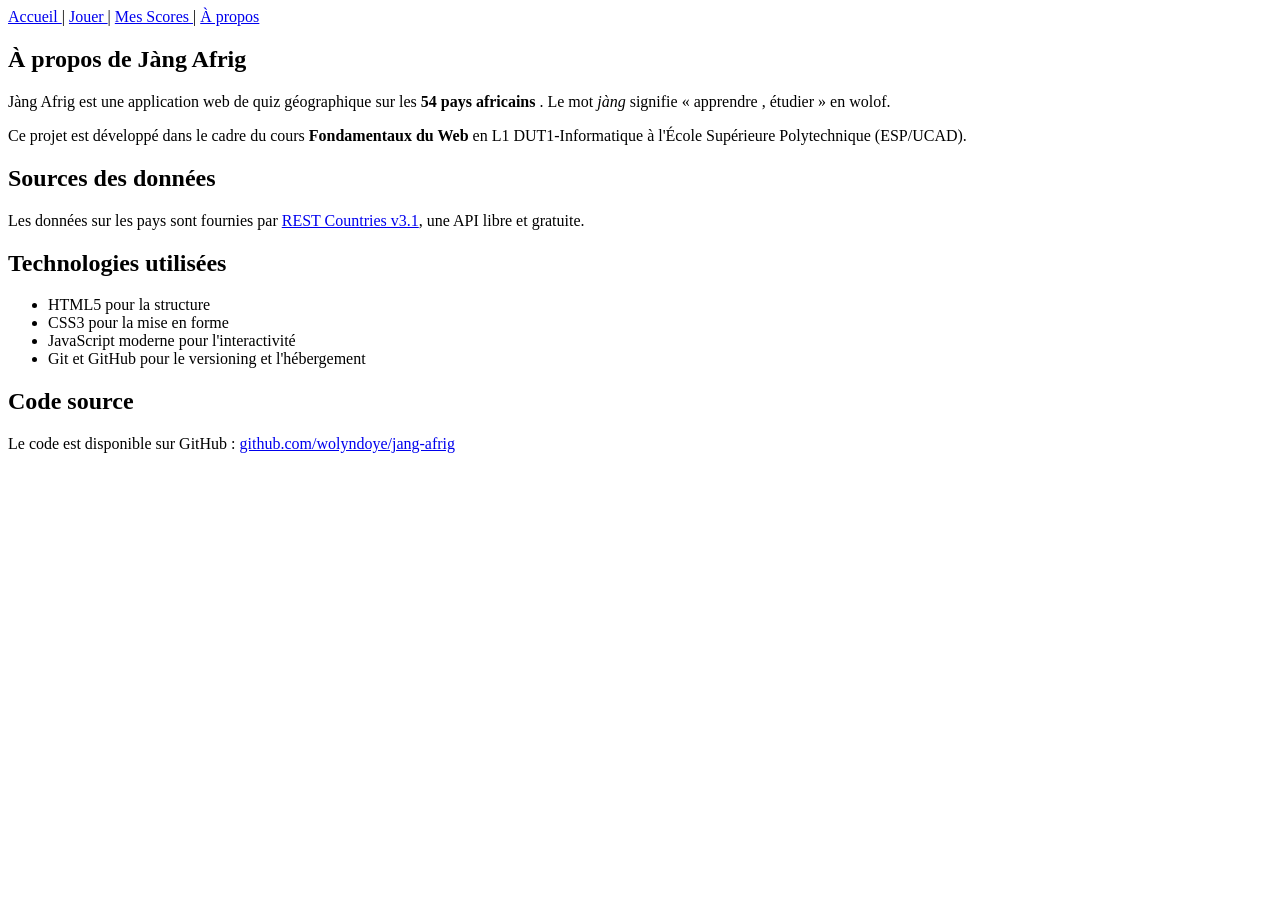
==== apropos.html @ d124201e "vO.2 : 5 pages HTML semantiques + formulaire" ====
<!DOCTYPE html>
<html lang="fr">
<head>
    <meta charset="UTF-8">
    <title>Apropos --- Jàng-Afrig</title>
</head>
<body>
    <nav>
        <a href="index.html">Accueil </a> |
        <a href="quiz.html">Jouer </a> |
        <a href="scores.html">Mes Scores </a> |
        <a href="apropos.html">À propos </a>
    </nav>
    <main>
        <section >
            <h2>À propos de Jàng Afrig </h2>
            <p>
            Jàng Afrig est une application web de quiz géographique sur
            les
            <strong >54 pays africains </strong >. Le mot <em>jàng</em>
            signifie
            « apprendre , étudier » en wolof.
            </p>
            <p>
            Ce projet est développé dans le cadre du cours
            <strong >Fondamentaux du Web </strong > en L1 DUT1-Informatique
            à l'École Supérieure Polytechnique (ESP/UCAD).
            </p>
        </section >
        <section >
            <h2>Sources des données</h2>
            <p>
        Les données sur les pays sont fournies par
        <a href="https://restcountries.com">REST Countries v3.1</a>,
        une API libre et gratuite.
            </p>
        </section >
        <section >
            <h2>Technologies utilisées</h2>
                <ul>
                    <li>HTML5 pour la structure </li>
                    <li>CSS3 pour la mise en forme </li>
                    <li>JavaScript moderne pour l'interactivité</li>
                    <li>Git et GitHub pour le versioning et l'hébergement </li>
                </ul>
        </section >
        <section >
            <h2>Code source </h2>
            <p>
            Le code est disponible sur GitHub :
                <a href="https://github.com/wolyndoye/jang-afrig">
                github.com/wolyndoye/jang-afrig
                </a>
            </p>
        </section >
    </main>
</body>
</html>
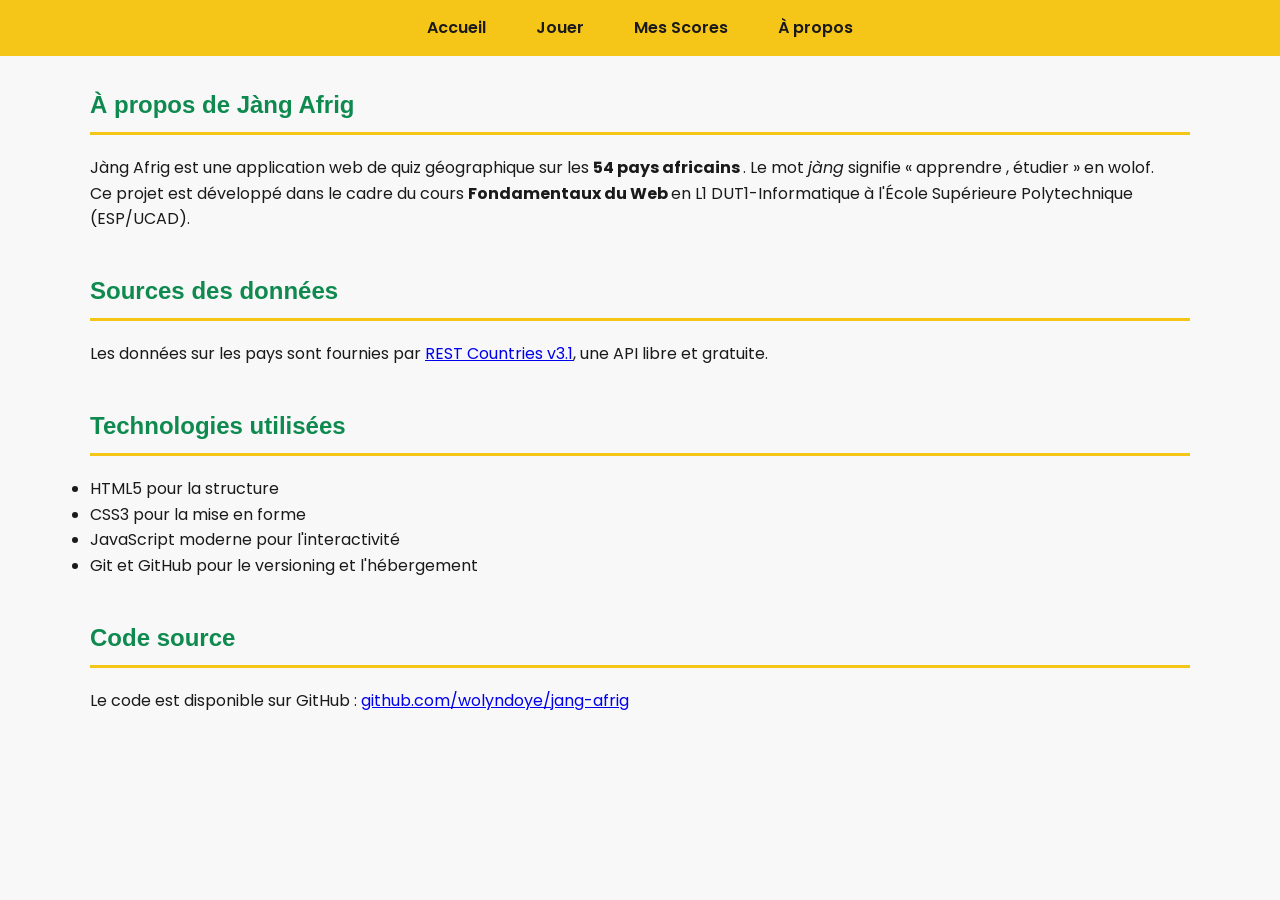
==== commit d660e4b8: "vO.3 : panafricain + Google Fonts" ====
--- a/apropos.html
+++ b/apropos.html
@@ -3,12 +3,18 @@
 <head>
     <meta charset="UTF-8">
     <title>Apropos --- Jàng-Afrig</title>
+    <link rel="preconnect" href="https://fonts.googleapis.com">
+    <link rel="preconnect" href="https://fonts.gstatic.com" crossorigin >
+    <link
+        href="https://fonts.googleapis.com/css2?family=Poppins:wght@400;600&family=Montserrat:wght@600;700&display=swap"
+        rel="stylesheet">
+    <link rel="stylesheet" href="style.css">
 </head>
 <body>
     <nav>
-        <a href="index.html">Accueil </a> |
-        <a href="quiz.html">Jouer </a> |
-        <a href="scores.html">Mes Scores </a> |
+        <a href="index.html">Accueil </a> 
+        <a href="quiz.html">Jouer </a> 
+        <a href="scores.html">Mes Scores </a> 
         <a href="apropos.html">À propos </a>
     </nav>
     <main>
--- a/style.css
+++ b/style.css
@@ -0,0 +1,174 @@
+/* ===== Reset minimal ===== */
+* {
+box-sizing: border -box;
+margin: 0;
+padding: 0;
+}
+body {
+font-family: sans-serif;
+line-height: 1.6;
+color: #1A1A1A;
+background-color: #F8F8F8;
+}
+/* ===== Palette panafricaine ===== */
+:root {
+    --vert: #0E8A4F;
+    --jaune: #F5C518;
+    --rouge: #C8332E;
+    --noir: #1A1A1A;
+    --blanc-casse: #F8F8F8;
+}
+body {
+    font-family: 'Poppins', sans-serif;
+    line-height: 1.6;
+    color: var(--noir);
+    background-color: var(--blanc -casse);
+}
+h1, h2, h3 {
+    font-family: 'Montserrat ', sans-serif;
+    font-weight: 700;
+}
+/* ===== Header ===== */
+header {
+    background-color: var(--vert);
+    color: white;
+    padding: 30px 20px;
+    text-align: center;
+}
+header h1 {
+    font-size: 2.5rem;
+    margin-bottom: 8px;
+    letter-spacing: 1px;
+}
+header p {
+    font-size: 1.1rem;
+    opacity: 0.9;
+    font-style: italic;
+}
+/* ===== Navigation ===== */
+nav {
+    background-color: var(--jaune);
+    padding: 0;
+    display: flex;
+    justify-content: center;
+    flex-wrap: wrap;
+}
+nav a {
+    color: var(--noir);
+    text-decoration: none;
+    font-weight: 600;
+    padding: 15px 25px;
+    transition: background-color 0.2s;
+}
+nav a:hover {
+    background-color: var(--vert);
+color: white;
+}
+/* ===== Section principale ===== */
+main {
+    max-width: 1100px;
+    margin: 30px auto;
+    padding: 0 20px;
+}
+main section {
+    margin-bottom: 40px;
+}
+main h2 {
+    color: var(--vert);
+    border-bottom: 3px solid var(--jaune);
+    padding-bottom: 8px;
+    margin-bottom: 20px;
+}
+/* ===== Grille de cartes (Flexbox) ===== */
+.modes-grille {
+    display: flex;
+    flex-wrap: wrap;
+    gap: 15px;
+}
+.carte-mode {
+    flex: 1 1 200px;
+    padding: 20px;
+    border-radius: 8px;
+    color: var(--noir);
+    box-shadow: 0 2px 6px rgba(0, 0, 0, 0.1);
+}
+.carte-mode h3 {
+    margin-bottom: 8px;
+}
+.carte-jaune { background-color: var(--jaune); }
+.carte-rouge { background-color: var(--rouge); color: white; }
+.carte-vert { background-color: var(--vert); color: white; }
+/* ===== Boutons ===== */
+.btn {
+    display: inline -block;
+    padding: 12px 28px;
+    font-size: 1rem;
+    font-weight: 600;
+    border: none;
+    border-radius: 6px;
+    cursor: pointer;
+    text-decoration: none;
+    transition: background-color 0.2s, transform 0.1s;
+}
+
+.btn-primary {
+    background-color: var(--vert);
+    color: white;
+}
+
+.btn-primary:hover {
+    background-color: #0a6e3f; /* vert plus foncé */
+}
+
+.btn-primary:active {
+    transform: scale(0.97);
+}
+.btn-secondary {
+    background-color: var(--blanc -casse);
+    color: var(--noir);
+    border: 2px solid var(--noir);
+}
+.btn-secondary:hover {
+    background-color: var(--noir);
+    color: white;
+}
+/* ===== Tableaux ===== */
+table {
+    width: 100%;
+    border-collapse: collapse;
+    margin-top: 15px;
+    box-shadow: 0 2px 6px rgba(0, 0, 0, 0.05);
+}
+th {
+    background-color: var(--vert);
+    color: white;
+    padding: 12px;
+    text-align: left;
+}
+td {
+    padding: 10px 12px;
+    border-bottom: 1px solid #e0e0e0;
+}
+/* Lignes alternées (zébrures) */
+tr:nth-child(even) td {
+    background-color: rgba(245, 197, 24, 0.08);
+}
+tr:hover td {
+    background-color: rgba(14, 138, 79, 0.1);
+}
+/* ===== Footer ===== */
+footer {
+    background-color: var(--noir);
+    color: var(--blanc-casse);
+    padding: 25px 20px;
+    text-align: center;
+    margin-top: 50px;
+    font-size: 0.9rem;
+}
+footer a {
+    color: var(--jaune);
+    text-decoration: underline;
+}
+footer a:hover {
+    color: white;
+}
